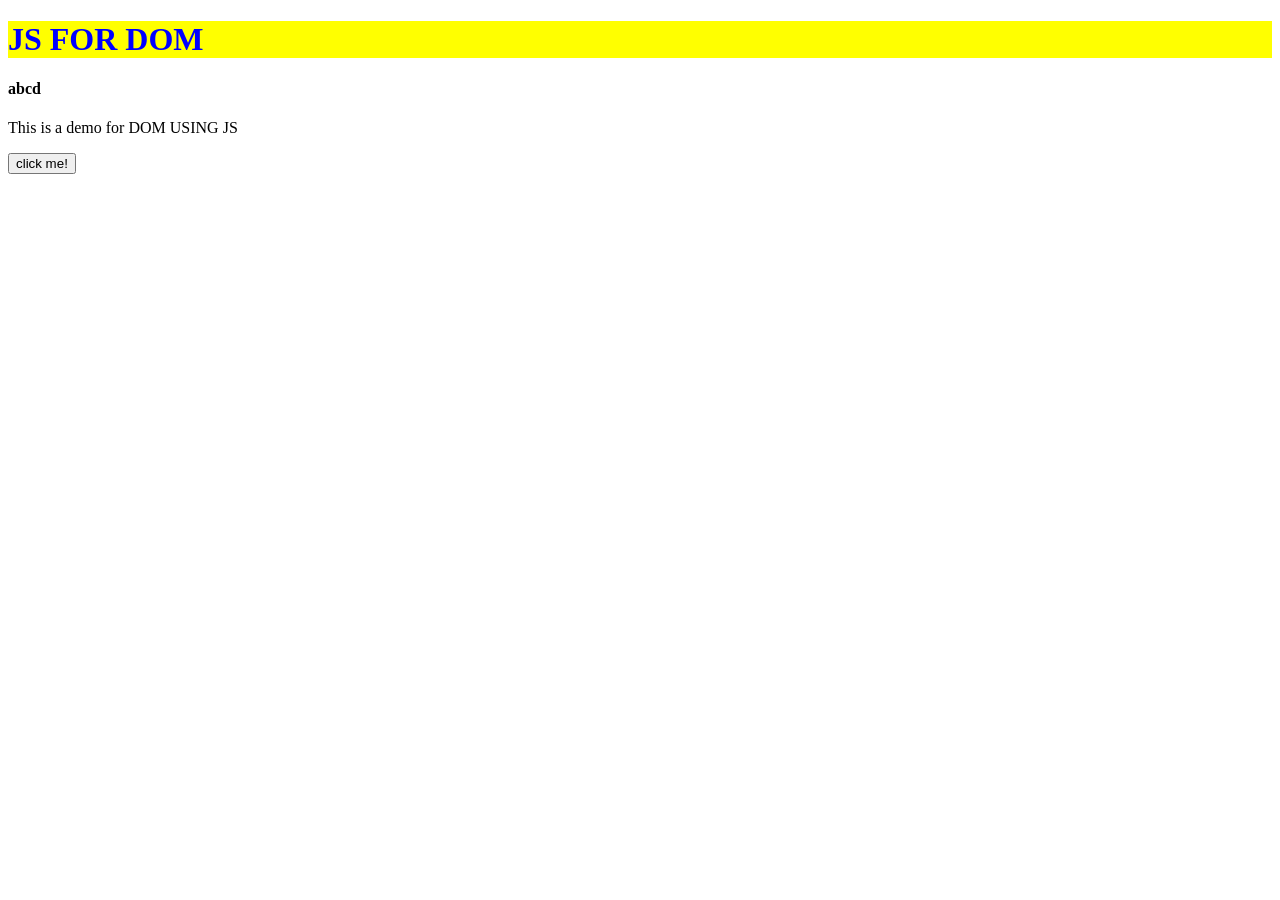
==== index6.html @ ac53747a "Dom part1 1st half" ====
<!DOCTYPE html>
<html lang="en">
<head>
    <meta charset="UTF-8">
    <meta name="viewport" content="width=device-width, initial-scale=1.0">
    <title>JS FOR DOM</title>
    <link rel = "stylesheet" href = "style6.css" />
</head>
<body>
    <h1>JS FOR DOM</h1>
    <h4>Topic 1 : Starter code:</h4>
    <p>This is a demo for DOM USING JS</p>
    <button>click me!</button>
    <script src = "script6.js"></script>
</body>
</html>
---- style6.css ----
h1 {
    color: blue;
        background-color: yellow;
}
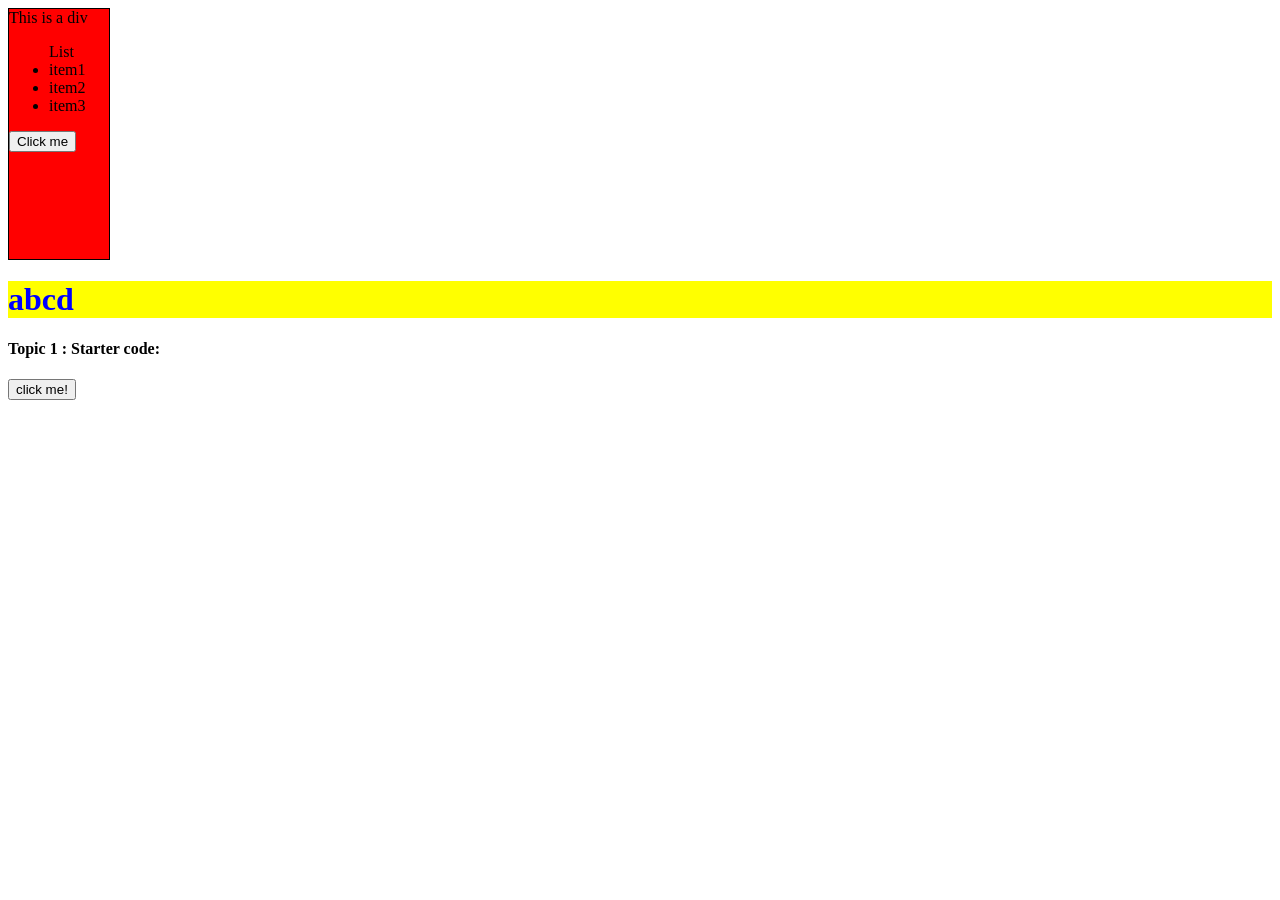
==== commit 9fe9fd53: "get/set attribute + create/remove element" ====
--- a/index6.html
+++ b/index6.html
@@ -7,9 +7,17 @@
     <link rel = "stylesheet" href = "style6.css" />
 </head>
 <body>
-    <h1>JS FOR DOM</h1>
-    <h4>Topic 1 : Starter code:</h4>
-    <p>This is a demo for DOM USING JS</p>
+    <div id = "box">This is a div
+        <ul>
+        List
+        <li>item1</li>
+        <li>item2</li>
+        <li>item3</li>
+            </ul>
+    </div>
+    <h1 id = "heading">JS FOR DOM</h1>
+    <h4 class = "heading-class">Topic 1 : Starter code:</h4>
+    <p class = "heading-class">This is a demo for DOM USING JS</p>
     <button>click me!</button>
     <script src = "script6.js"></script>
 </body>
--- a/style6.css
+++ b/style6.css
@@ -1,4 +1,11 @@
 h1 {
     color: blue;
         background-color: yellow;
+}
+
+#box {
+    height : 250px;
+    width : 100px;
+    background-color: red;
+    border: 1px solid black;
 }
